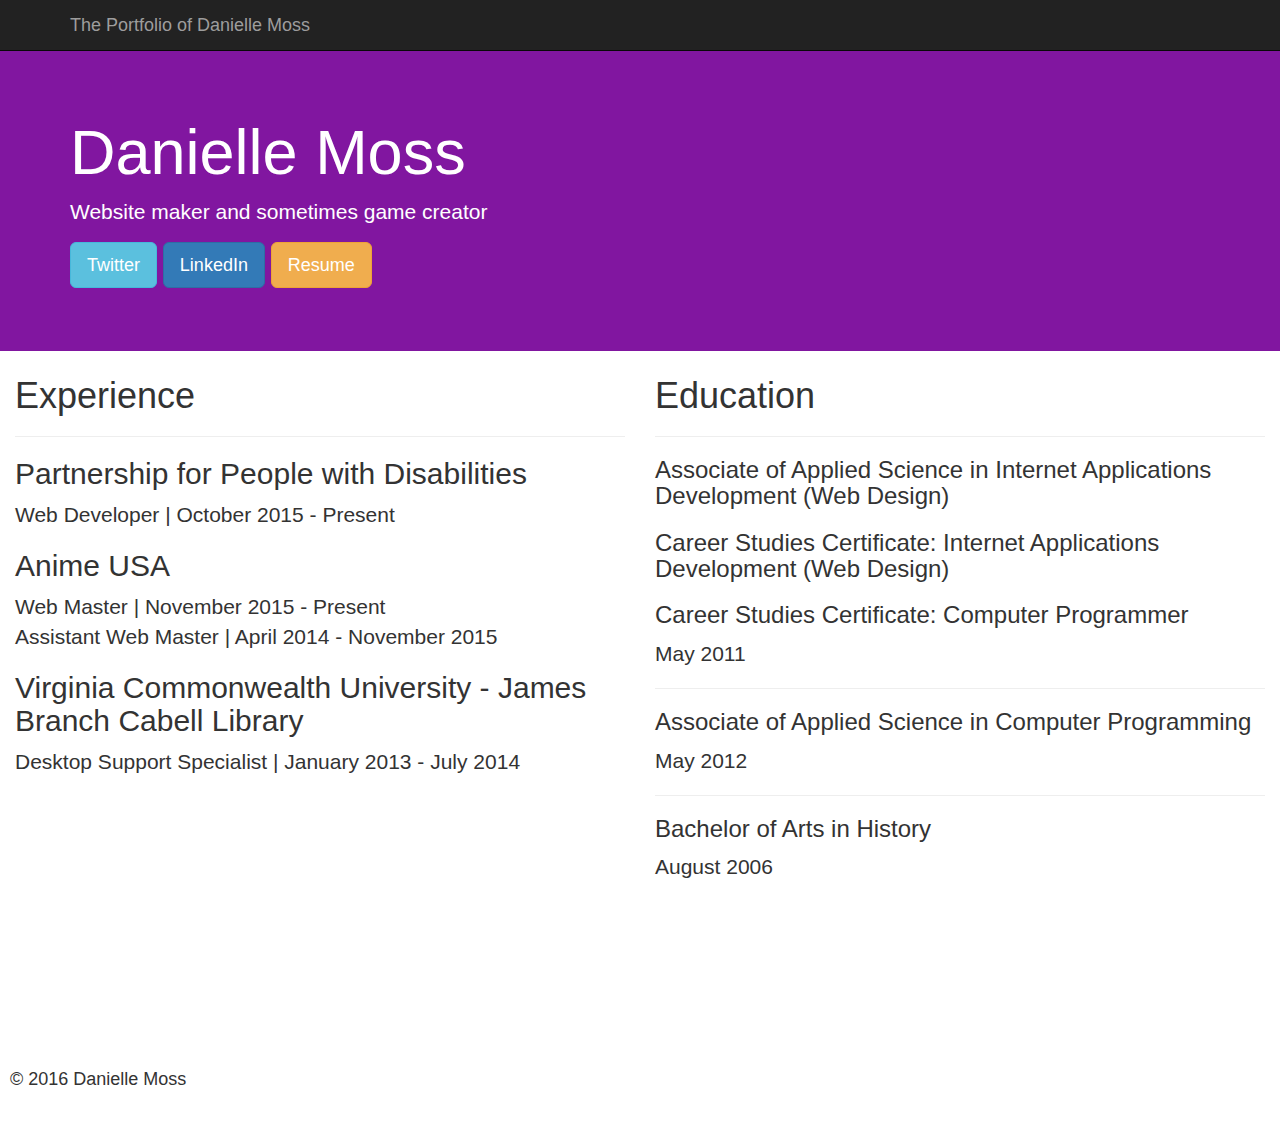
==== resume.html @ 7e162561 "New portfolio site" ====
<!DOCTYPE html>
<html lang="en">
  <head>
    <meta charset="utf-8">
    <meta http-equiv="X-UA-Compatible" content="IE=edge">
    <meta name="viewport" content="width=device-width, initial-scale=1">
    <!-- The above 3 meta tags *must* come first in the head; any other head content must come *after* these tags -->
    <meta name="description" content="">
    <meta name="author" content="">

    <title>Portfolio of Danielle Moss - Resume</title>

    <!-- Bootstrap core CSS -->
    <link rel="stylesheet" href="https://maxcdn.bootstrapcdn.com/bootstrap/3.3.6/css/bootstrap.min.css">

    <!-- Custom styles for this template -->
    <link href="css/style.css" rel="stylesheet">

    <!-- HTML5 shim and Respond.js for IE8 support of HTML5 elements and media queries -->
    <!--[if lt IE 9]>
      <script src="https://oss.maxcdn.com/html5shiv/3.7.2/html5shiv.min.js"></script>
      <script src="https://oss.maxcdn.com/respond/1.4.2/respond.min.js"></script>
    <![endif]-->
  </head>

  <body>

    <nav class="navbar navbar-inverse navbar-fixed-top">
      <div class="container">
        <div class="navbar-header">
          <a class="navbar-brand" href="/">The Portfolio of Danielle Moss</a>
        </div>
      </div>
    </nav>

    <!-- Intro Area -->
    <div class="jumbotron">
      <div class="container">
        <h1>Danielle Moss</h1>
        <p>Website maker and sometimes game creator</p>
        <p>
          <a class="btn btn-info btn-lg" href="http://twitter.com/danijmoss" target="_blank" role="button">Twitter</a>
          <a class="btn btn-primary btn-lg" href="https://www.linkedin.com/in/danijmoss" target="_blank" role="button">LinkedIn</a>
          <a class="btn btn-warning btn-lg" href="resume.html" role="button">Resume</a>
        </p>
      </div>
    </div>

    <div class="container-fluid resume">
      <div class="row">
        <div class="col-md-6">
          <h1>Experience</h1>
          <hr>
          <h2>Partnership for People with Disabilities</h2>
          <p class="lead">Web Developer | October 2015 - Present</p>
     
          <h2>Anime USA</h2>
          <p class="lead">Web Master | November 2015 - Present<br>Assistant Web Master | April 2014 - November 2015</p>
          
          <h2>Virginia Commonwealth University - James Branch Cabell Library</h2>
          <p class="lead">Desktop Support Specialist | January 2013 - July 2014</p>
         
        </div>
        <div class="col-md-6">
          <h1>Education</h1>
          <hr>
          <h3>Associate of Applied Science in Internet Applications Development (Web Design)</h3>
          <h3>Career Studies Certificate: Internet Applications Development (Web Design)</h3>
          <h3>Career Studies Certificate: Computer Programmer</h3>
          <p class="lead">May 2011</p>
          <hr>
          <h3>Associate of Applied Science in Computer Programming</h3>
          <p class="lead">May 2012</p>
          <hr>
          <h3>Bachelor of Arts in History</h3>
          <p class="lead">August 2006</p>

        </div>
      </div>
    </div> 

    <footer>
      <p>&copy; 2016 Danielle Moss</p>
    </footer>
    <!-- Bootstrap core JavaScript
    ================================================== -->
    <!-- Placed at the end of the document so the pages load faster -->
    <script src="https://ajax.googleapis.com/ajax/libs/jquery/1.11.3/jquery.min.js"></script>
    <script src="https://maxcdn.bootstrapcdn.com/bootstrap/3.3.6/js/bootstrap.min.js"></script>
  
  </body>
</html>
---- css/style.css ----
/* Move down content because we have a fixed navbar that is 50px tall */
body {
  padding-top: 50px;
  padding-bottom: 20px;
}

.jumbotron{
	color: #fff;
	background-color: #8116A0;
	margin-bottom: 5px;
}

.tools{
	padding-top: 20px;
    padding-bottom: 30px;
}

.tools-list{
	font-size: 24px;
}

.work{
	color: #fff;
	background-color: #8116A0;
	padding-top: 18px;
	padding-bottom: 70px;
}

.resume{
	padding-bottom: 150px;
}

footer{
	font-size: 18px;
	padding: 15px 10px;
}
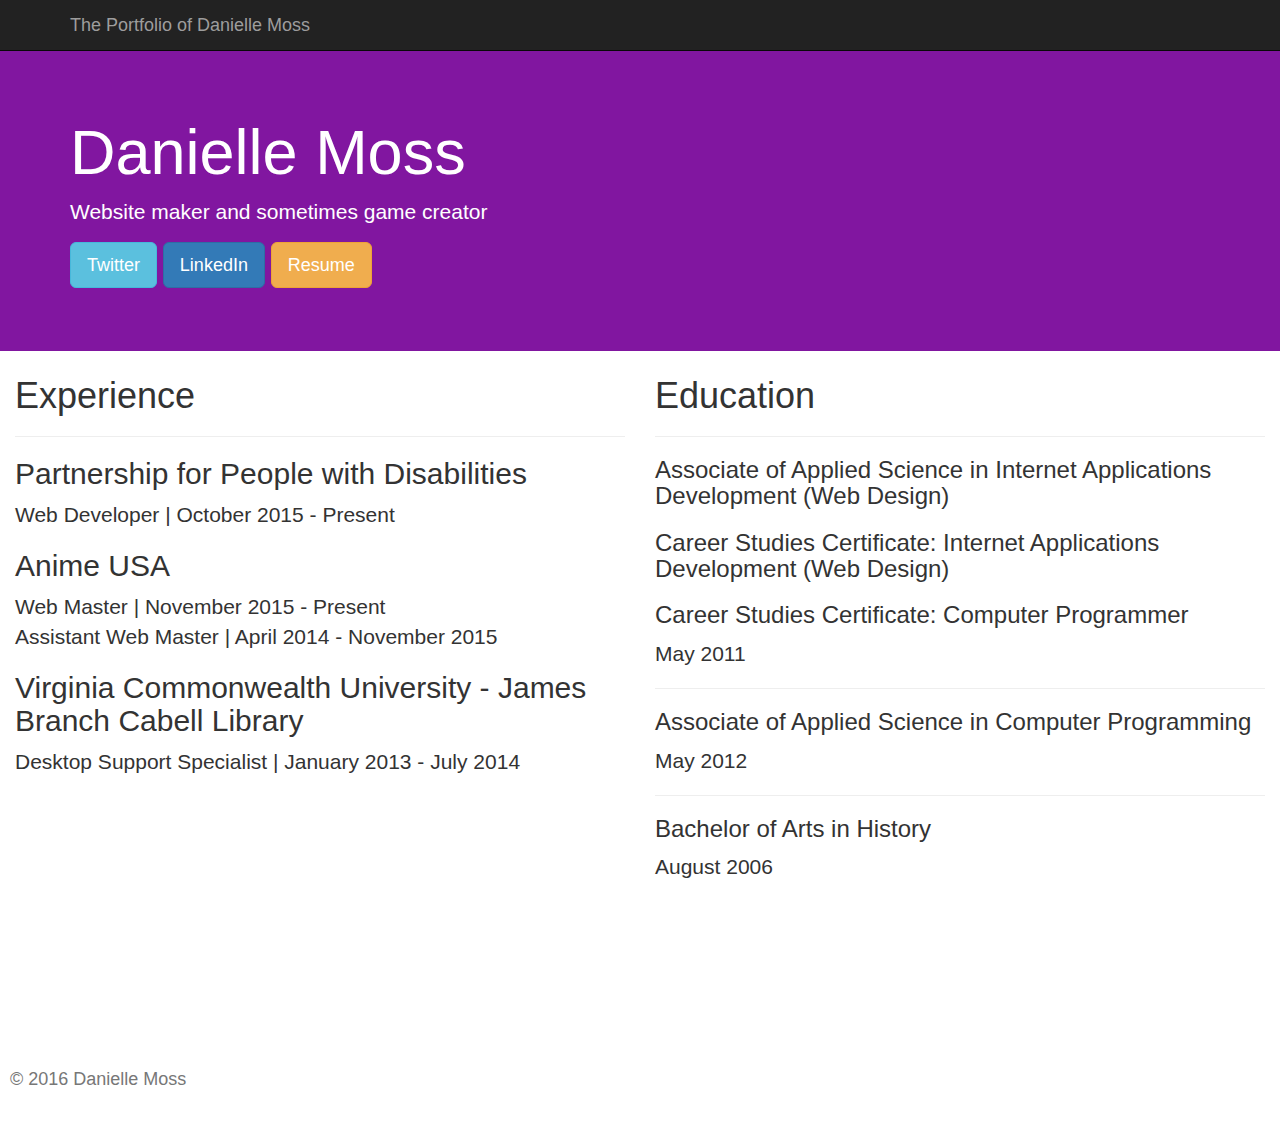
==== commit 29963ca5: "Added classes for some elements" ====
--- a/resume.html
+++ b/resume.html
@@ -4,9 +4,9 @@
     <meta charset="utf-8">
     <meta http-equiv="X-UA-Compatible" content="IE=edge">
     <meta name="viewport" content="width=device-width, initial-scale=1">
-    <!-- The above 3 meta tags *must* come first in the head; any other head content must come *after* these tags -->
-    <meta name="description" content="">
-    <meta name="author" content="">
+   
+    <meta name="description" content="Portfolio of Danielle Moss and her work in UI/UX development">
+    <meta name="author" content="Danielle Moss">
 
     <title>Portfolio of Danielle Moss - Resume</title>
 
@@ -80,7 +80,7 @@
     </div> 
 
     <footer>
-      <p>&copy; 2016 Danielle Moss</p>
+      <p class="text-muted">&copy; 2016 Danielle Moss</p>
     </footer>
     <!-- Bootstrap core JavaScript
     ================================================== -->
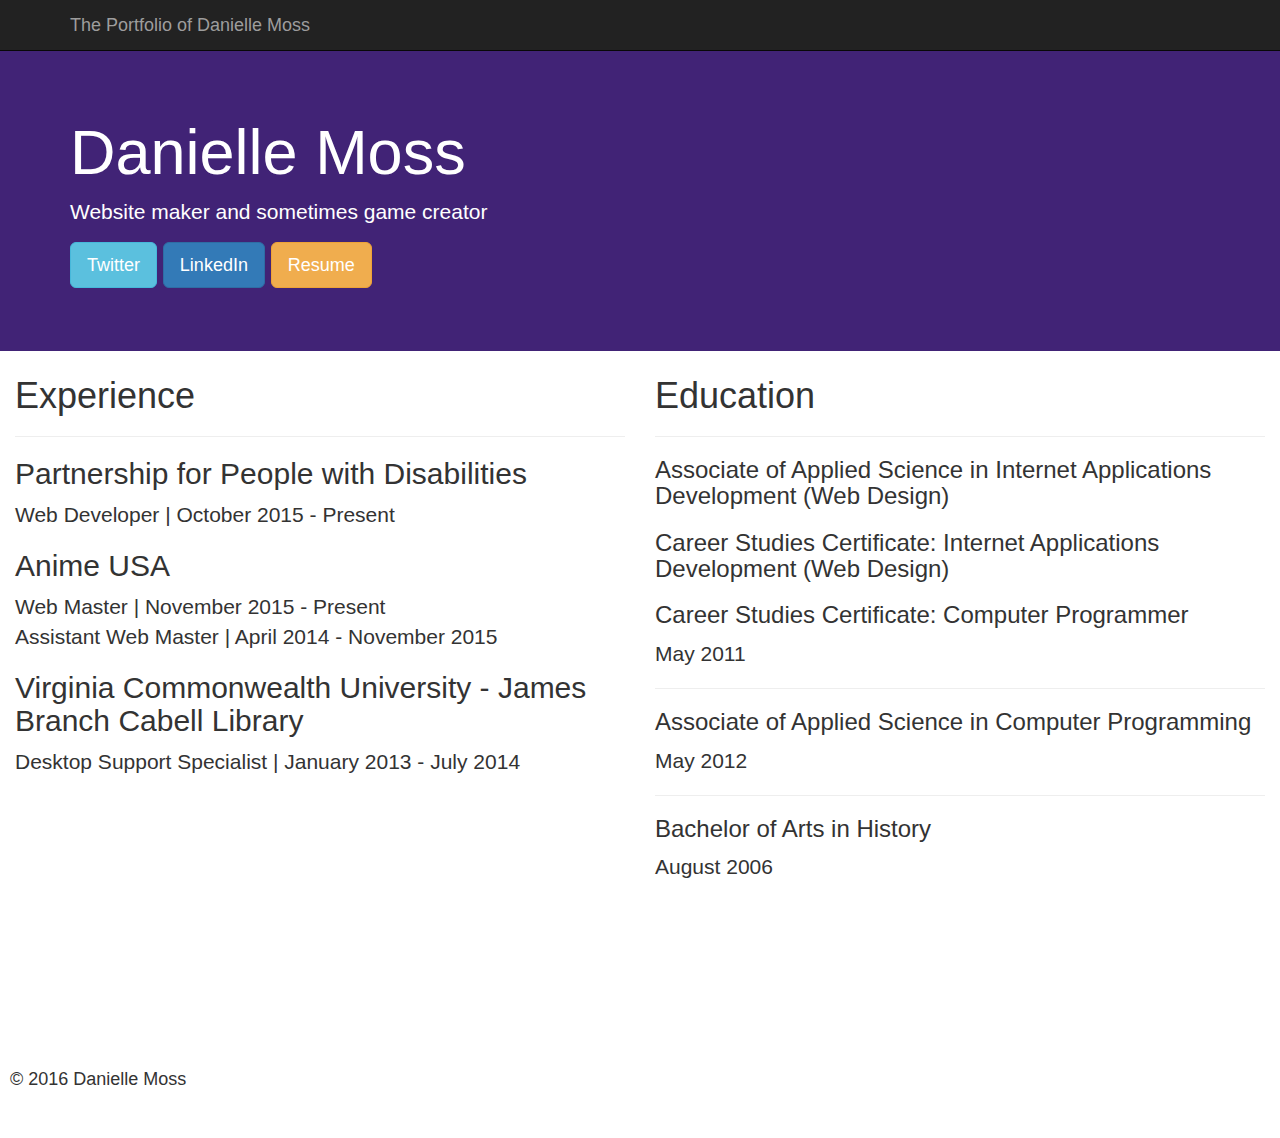
==== commit 629be5ee: "added case studies" ====
--- a/resume.html
+++ b/resume.html
@@ -4,9 +4,9 @@
     <meta charset="utf-8">
     <meta http-equiv="X-UA-Compatible" content="IE=edge">
     <meta name="viewport" content="width=device-width, initial-scale=1">
-   
-    <meta name="description" content="Portfolio of Danielle Moss and her work in UI/UX development">
-    <meta name="author" content="Danielle Moss">
+    <!-- The above 3 meta tags *must* come first in the head; any other head content must come *after* these tags -->
+    <meta name="description" content="">
+    <meta name="author" content="">
 
     <title>Portfolio of Danielle Moss - Resume</title>
 
@@ -80,7 +80,7 @@
     </div> 
 
     <footer>
-      <p class="text-muted">&copy; 2016 Danielle Moss</p>
+      <p>&copy; 2016 Danielle Moss</p>
     </footer>
     <!-- Bootstrap core JavaScript
     ================================================== -->
--- a/css/style.css
+++ b/css/style.css
@@ -6,7 +6,7 @@
 
 .jumbotron{
 	color: #fff;
-	background-color: #8116A0;
+	background-color: #412376;
 	margin-bottom: 5px;
 }
 
@@ -21,7 +21,7 @@
 
 .work{
 	color: #fff;
-	background-color: #8116A0;
+	background-color: #412376;
 	padding-top: 18px;
 	padding-bottom: 70px;
 }
